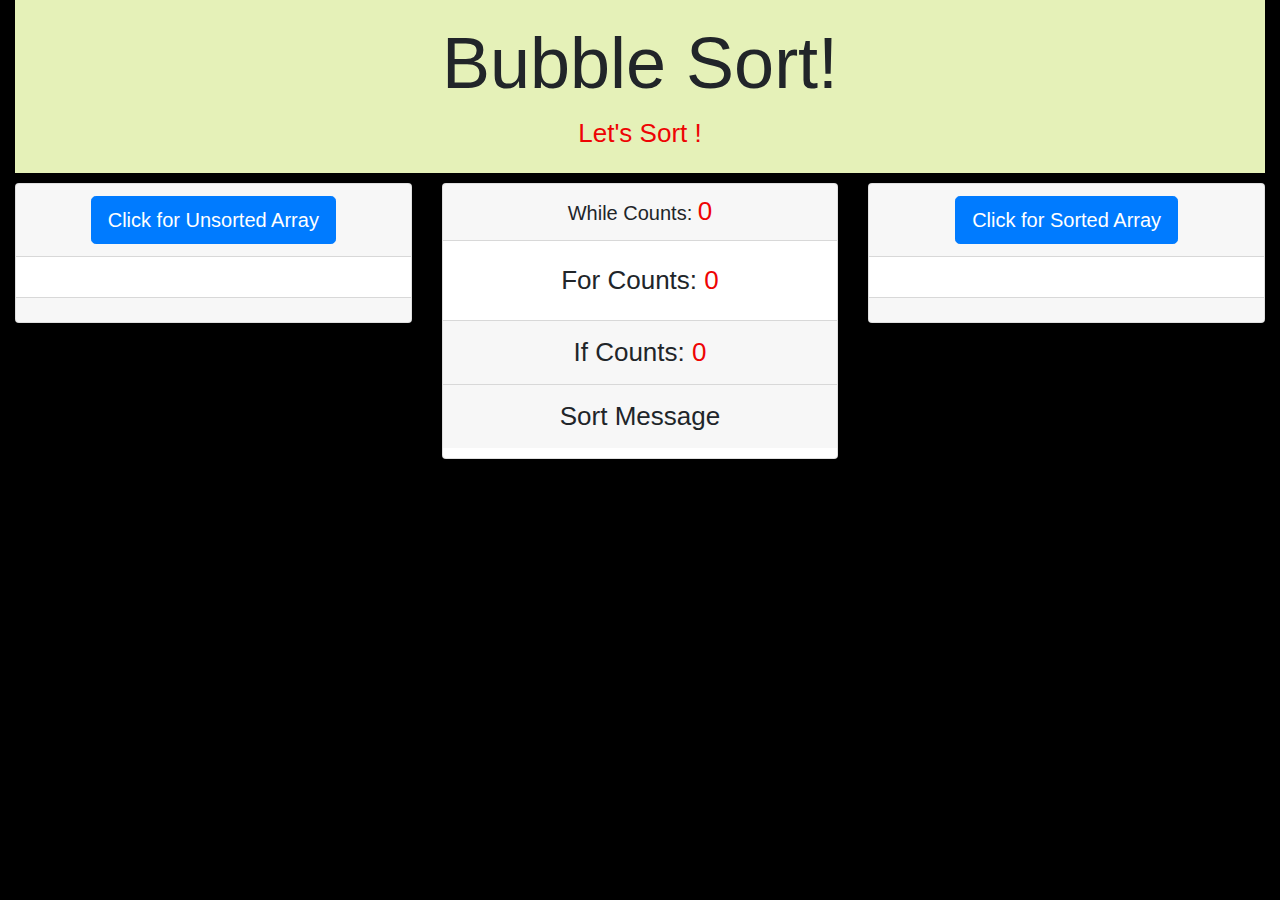
==== index.html @ 4b07cd57 "add while, for and if counts for bubble sort analysis" ====
<!doctype html>
<html lang="en">
  <head>
	<title>Bubble Sort!</title>
	<!-- Required meta tags -->
	<link rel="stylesheet" type="text/css" href="assets/css/reset.css">
    <link rel="stylesheet" type="text/css" href="assets/css/style.css">
	<meta charset="utf-8">
	<meta name="viewport" content="width=device-width, initial-scale=1, shrink-to-fit=no">

	<!-- Bootstrap CSS -->
	<link rel="stylesheet" href="https://maxcdn.bootstrapcdn.com/bootstrap/4.0.0/css/bootstrap.min.css" integrity="sha384-Gn5384xqQ1aoWXA+058RXPxPg6fy4IWvTNh0E263XmFcJlSAwiGgFAW/dAiS6JXm" crossorigin="anonymous">
  </head>
<body>
	<!-- <h1> Bubble Sort!</h1>
	<p> Select your number as [3,66,2] </p>
    <p id = "userSelect" ></p> -->
    

    <div class="container-fluid">
			
		<div class="card1">
			
			<div class="card-body">
	<!-- <p > Select your Options [r, p , or s] </p> -->
				<h1 class="display-3"> Bubble Sort!</h1>
			<span id = "userSelect" class="lead1">Let's Sort !</span>
			
			<div>
				<audio id="myAudio">
						<source src="assets/music/birdsChirping.mp3" type="audio/mpeg">
				</audio>
			</div>
				
			</div>
		</div>

		
					
				
					
</div>

<div class="container-fluid">
	<div class="row">
		<div class="col-md-4">
			<div class="card">
				<h5 class="card-header">
					
					<button type="button" id = "start" class="btn btn-primary btn-lg">Click for Unsorted Array</button>
				</h5>
				<div class="card-body">
					<p class="card-text">
						<span id = "unsortedArray"></span>
					</p>
				</div>
				<div class="card-footer">
						<span class="responsive" id = "yourChoiceImage"></span>
						<!-- <img src="assets/images/Rock.jpeg" alt="My Image" style="width:300px">  -->
					<!-- Card footer -->
				</div>
			</div>
		</div>
		
		<div class="col-md-4">
			<div class="card">
				<h5 class="card-header">
					While Counts: <span id =winCounter> 0 </span>
				</h5>
				<div class="card-body">
					<p class="card-text">
						For Counts: <span id =lossCounter> 0 </span> 
					</p>
				</div>
				<div class="card-footer">
					If Counts:  <span id = "tiesCounter"> 0 </span> 
				</div>
				<div class="card-footer">
					  <span id = "tiesCounter1"> Sort Message </span> 
				</div>
				<div class="card-footer1">
					<span id = "gameMessage">  </span> 
			  </div>
			</div>
			
		</div>
		
		<div class="col-md-4">
			<div class="card">
				<h5 class="card-header">
				
					<button type="button" id = "sort" class="btn btn-primary btn-lg">Click for Sorted Array</button>
				</h5>
				<div class="card-body">
					<p class="card-text">
						<span id = "sortedArray"></span>
					</p>
				</div>
				<div class="card-footer">
						<span class="responsive" id = "compuerChoiceImage"></span>
					<!-- Card footer -->
				</div>
			</div>
		</div>
	</div>
</div>


<!-- linked to javascript fiel -->
<script src = "assets\javascript\bubbleSort.js"> </script>










<!-- Optional JavaScript -->
<!-- jQuery first, then Popper.js, then Bootstrap JS -->
<script src="https://code.jquery.com/jquery-3.3.1.js" integrity="sha256-2Kok7MbOyxpgUVvAk/HJ2jigOSYS2auK4Pfzbm7uH60="crossorigin="anonymous"></script>
<script src="https://cdnjs.cloudflare.com/ajax/libs/popper.js/1.12.9/umd/popper.min.js" integrity="sha384-ApNbgh9B+Y1QKtv3Rn7W3mgPxhU9K/ScQsAP7hUibX39j7fakFPskvXusvfa0b4Q" crossorigin="anonymous"></script>
<script src="https://maxcdn.bootstrapcdn.com/bootstrap/4.0.0/js/bootstrap.min.js" integrity="sha384-JZR6Spejh4U02d8jOt6vLEHfe/JQGiRRSQQxSfFWpi1MquVdAyjUar5+76PVCmYl" crossorigin="anonymous"></script>





</body>
</html>
---- assets/css/style.css ----
body {
    font-family: Arial, "Helvetica Neue", Helvetica, sans-serif;
    font-size: 18px;
    line-height: 34px;
    background: url("../images/black.png");
    background-color: #350c0c;
    text-align: center;
}

.card-img-top {
    width:200px;
    height: auto;
    margin: 0 auto;
       
   }

   .responsive {
    max-width: 100%;
    height: auto;
  }

   .lead1 {
    
        margin: 0;
        padding: 0;
        border: 0;
        font-size: 26px;
        
        vertical-align: baseline;

    text-align: center;
    
    color: #ee0404;
   }

   #unsortedArray, #sortedArray, #tiesCounter, #winCounter, #lossCounter {

    text-align: center;
    font-size: 26px;
    color: #ee0404;
   }

   .card {

    text-align: center;
    font-size: 26px;
   }
   .card1  {
    background-color: rgb(229, 241, 184);
    text-align: center;
    margin-bottom: 10px;
   }
   .card-footer1 {
    background-color: rgb(229, 241, 184);
    text-align: center;
    color: #ee0404;
    margin-top: 10px;
   }
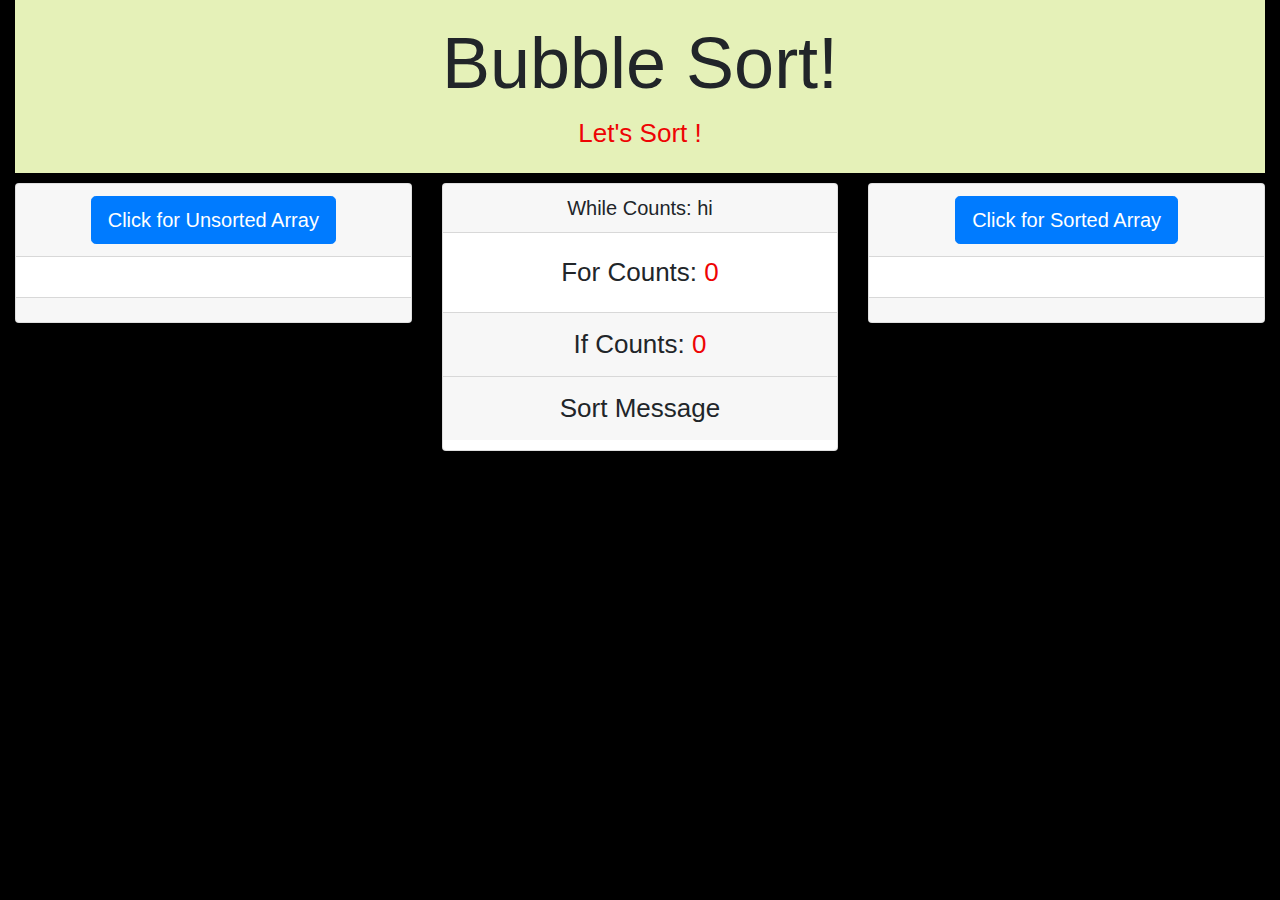
==== commit aec0f7c0: "fixed whileCounter  was missing in id = whileCouter" ====
--- a/index.html
+++ b/index.html
@@ -1,113 +1,117 @@
 <!doctype html>
 <html lang="en">
-  <head>
+
+<head>
 	<title>Bubble Sort!</title>
 	<!-- Required meta tags -->
 	<link rel="stylesheet" type="text/css" href="assets/css/reset.css">
-    <link rel="stylesheet" type="text/css" href="assets/css/style.css">
+	<link rel="stylesheet" type="text/css" href="assets/css/style.css">
 	<meta charset="utf-8">
 	<meta name="viewport" content="width=device-width, initial-scale=1, shrink-to-fit=no">
 
 	<!-- Bootstrap CSS -->
-	<link rel="stylesheet" href="https://maxcdn.bootstrapcdn.com/bootstrap/4.0.0/css/bootstrap.min.css" integrity="sha384-Gn5384xqQ1aoWXA+058RXPxPg6fy4IWvTNh0E263XmFcJlSAwiGgFAW/dAiS6JXm" crossorigin="anonymous">
-  </head>
+	<link rel="stylesheet" href="https://maxcdn.bootstrapcdn.com/bootstrap/4.0.0/css/bootstrap.min.css"
+		integrity="sha384-Gn5384xqQ1aoWXA+058RXPxPg6fy4IWvTNh0E263XmFcJlSAwiGgFAW/dAiS6JXm" crossorigin="anonymous">
+</head>
+
 <body>
 	<!-- <h1> Bubble Sort!</h1>
 	<p> Select your number as [3,66,2] </p>
     <p id = "userSelect" ></p> -->
-    
 
-    <div class="container-fluid">
-			
+
+	<div class="container-fluid">
+
 		<div class="card1">
-			
+
 			<div class="card-body">
-	<!-- <p > Select your Options [r, p , or s] </p> -->
+				<!-- <p > Select your Options [r, p , or s] </p> -->
 				<h1 class="display-3"> Bubble Sort!</h1>
-			<span id = "userSelect" class="lead1">Let's Sort !</span>
-			
-			<div>
-				<audio id="myAudio">
+				<span id="userSelect" class="lead1">Let's Sort !</span>
+
+				<div>
+					<audio id="myAudio">
 						<source src="assets/music/birdsChirping.mp3" type="audio/mpeg">
-				</audio>
-			</div>
-				
+					</audio>
+				</div>
+
 			</div>
 		</div>
 
-		
-					
-				
-					
-</div>
 
-<div class="container-fluid">
-	<div class="row">
-		<div class="col-md-4">
-			<div class="card">
-				<h5 class="card-header">
-					
-					<button type="button" id = "start" class="btn btn-primary btn-lg">Click for Unsorted Array</button>
-				</h5>
-				<div class="card-body">
-					<p class="card-text">
-						<span id = "unsortedArray"></span>
-					</p>
-				</div>
-				<div class="card-footer">
-						<span class="responsive" id = "yourChoiceImage"></span>
+
+
+
+	</div>
+
+	<div class="container-fluid">
+		<div class="row">
+			<div class="col-md-4">
+				<div class="card">
+					<h5 class="card-header">
+
+						<button type="button" id="start" class="btn btn-primary btn-lg">Click for Unsorted
+							Array</button>
+					</h5>
+					<div class="card-body">
+						<p class="card-text">
+							<span id="unsortedArray"></span>
+						</p>
+					</div>
+					<div class="card-footer">
+						<span class="responsive" id="yourChoiceImage"></span>
 						<!-- <img src="assets/images/Rock.jpeg" alt="My Image" style="width:300px">  -->
-					<!-- Card footer -->
+						<!-- Card footer -->
+					</div>
 				</div>
 			</div>
-		</div>
-		
-		<div class="col-md-4">
-			<div class="card">
-				<h5 class="card-header">
-					While Counts: <span id =winCounter> 0 </span>
-				</h5>
-				<div class="card-body">
-					<p class="card-text">
-						For Counts: <span id =lossCounter> 0 </span> 
-					</p>
+
+			<div class="col-md-4">
+				<div class="card">
+					<h5 class="card-header">
+						While Counts: <span id="whileCounter"> 0 </span>
+					</h5>
+					<div class="card-body">
+						<p class="card-text">
+							For Counts: <span id="lossCounter"> 0 </span>
+						</p>
+					</div>
+					<div class="card-footer">
+						If Counts: <span id="tiesCounter"> 0 </span>
+					</div>
+					<div class="card-footer">
+						<span id="tiesCounter1"> Sort Message </span>
+					</div>
+					<div class="card-footer1">
+						<span id="gameMessage"> </span>
+					</div>
 				</div>
-				<div class="card-footer">
-					If Counts:  <span id = "tiesCounter"> 0 </span> 
-				</div>
-				<div class="card-footer">
-					  <span id = "tiesCounter1"> Sort Message </span> 
-				</div>
-				<div class="card-footer1">
-					<span id = "gameMessage">  </span> 
-			  </div>
+
 			</div>
-			
-		</div>
-		
-		<div class="col-md-4">
-			<div class="card">
-				<h5 class="card-header">
-				
-					<button type="button" id = "sort" class="btn btn-primary btn-lg">Click for Sorted Array</button>
-				</h5>
-				<div class="card-body">
-					<p class="card-text">
-						<span id = "sortedArray"></span>
-					</p>
-				</div>
-				<div class="card-footer">
-						<span class="responsive" id = "compuerChoiceImage"></span>
-					<!-- Card footer -->
+
+			<div class="col-md-4">
+				<div class="card">
+					<h5 class="card-header">
+
+						<button type="button" id="sort" class="btn btn-primary btn-lg">Click for Sorted Array</button>
+					</h5>
+					<div class="card-body">
+						<p class="card-text">
+							<span id="sortedArray"></span>
+						</p>
+					</div>
+					<div class="card-footer">
+						<span class="responsive" id="compuerChoiceImage"></span>
+						<!-- Card footer -->
+					</div>
 				</div>
 			</div>
 		</div>
 	</div>
-</div>
 
 
-<!-- linked to javascript fiel -->
-<script src = "assets\javascript\bubbleSort.js"> </script>
+	<!-- linked to javascript fiel -->
+	<script src="assets\javascript\bubbleSort.js"> </script>
 
 
 
@@ -118,15 +122,21 @@
 
 
 
-<!-- Optional JavaScript -->
-<!-- jQuery first, then Popper.js, then Bootstrap JS -->
-<script src="https://code.jquery.com/jquery-3.3.1.js" integrity="sha256-2Kok7MbOyxpgUVvAk/HJ2jigOSYS2auK4Pfzbm7uH60="crossorigin="anonymous"></script>
-<script src="https://cdnjs.cloudflare.com/ajax/libs/popper.js/1.12.9/umd/popper.min.js" integrity="sha384-ApNbgh9B+Y1QKtv3Rn7W3mgPxhU9K/ScQsAP7hUibX39j7fakFPskvXusvfa0b4Q" crossorigin="anonymous"></script>
-<script src="https://maxcdn.bootstrapcdn.com/bootstrap/4.0.0/js/bootstrap.min.js" integrity="sha384-JZR6Spejh4U02d8jOt6vLEHfe/JQGiRRSQQxSfFWpi1MquVdAyjUar5+76PVCmYl" crossorigin="anonymous"></script>
+	<!-- Optional JavaScript -->
+	<!-- jQuery first, then Popper.js, then Bootstrap JS -->
+	<script src="https://code.jquery.com/jquery-3.3.1.js"
+		integrity="sha256-2Kok7MbOyxpgUVvAk/HJ2jigOSYS2auK4Pfzbm7uH60=" crossorigin="anonymous"></script>
+	<script src="https://cdnjs.cloudflare.com/ajax/libs/popper.js/1.12.9/umd/popper.min.js"
+		integrity="sha384-ApNbgh9B+Y1QKtv3Rn7W3mgPxhU9K/ScQsAP7hUibX39j7fakFPskvXusvfa0b4Q"
+		crossorigin="anonymous"></script>
+	<script src="https://maxcdn.bootstrapcdn.com/bootstrap/4.0.0/js/bootstrap.min.js"
+		integrity="sha384-JZR6Spejh4U02d8jOt6vLEHfe/JQGiRRSQQxSfFWpi1MquVdAyjUar5+76PVCmYl"
+		crossorigin="anonymous"></script>
 
 
 
 
 
 </body>
-</html> +
+</html>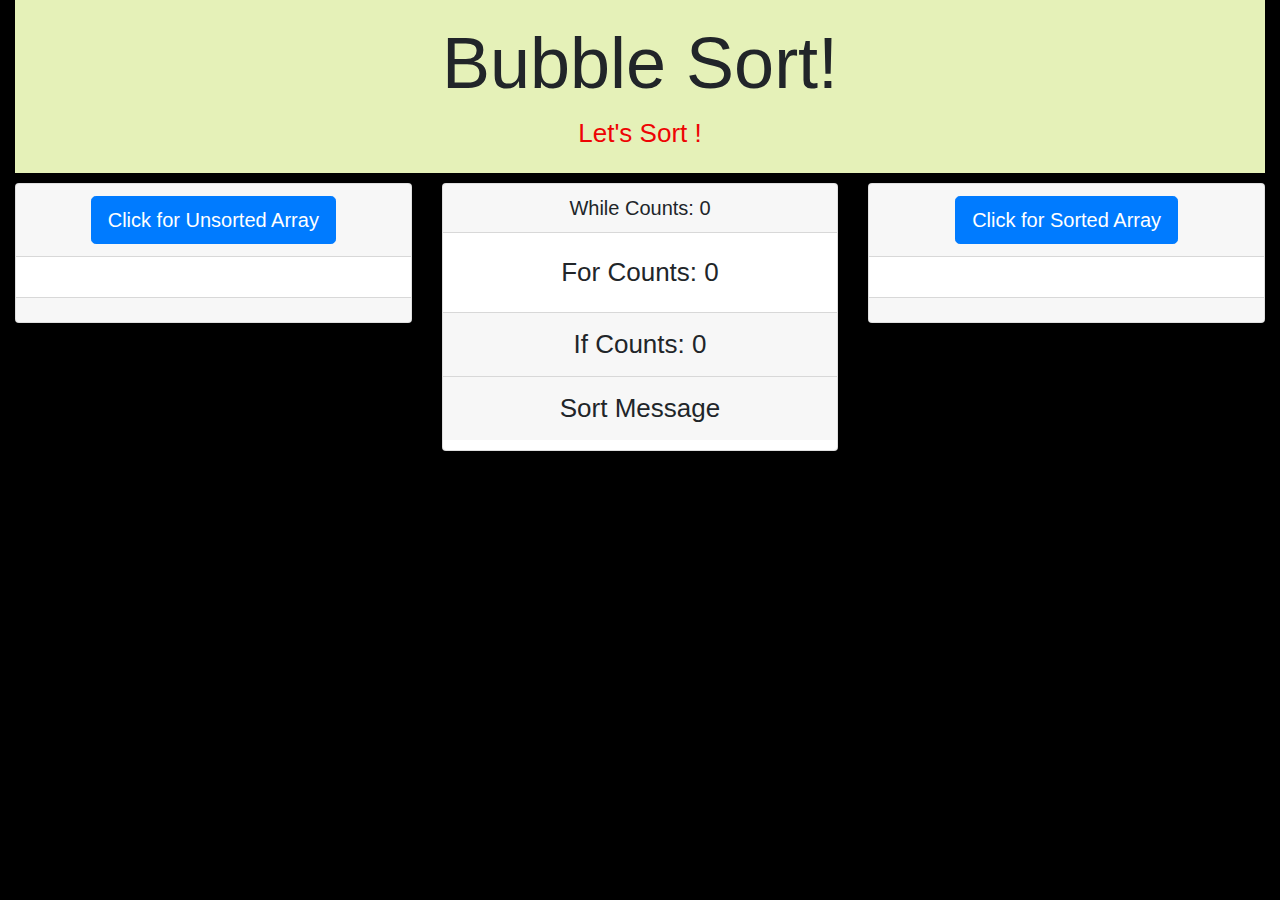
==== commit fdc7993e: "countera are working" ====
--- a/index.html
+++ b/index.html
@@ -73,11 +73,11 @@
 					</h5>
 					<div class="card-body">
 						<p class="card-text">
-							For Counts: <span id="lossCounter"> 0 </span>
+							For Counts: <span id="forCounter"> 0 </span>
 						</p>
 					</div>
 					<div class="card-footer">
-						If Counts: <span id="tiesCounter"> 0 </span>
+						If Counts: <span id="ifCounter"> 0 </span>
 					</div>
 					<div class="card-footer">
 						<span id="tiesCounter1"> Sort Message </span>
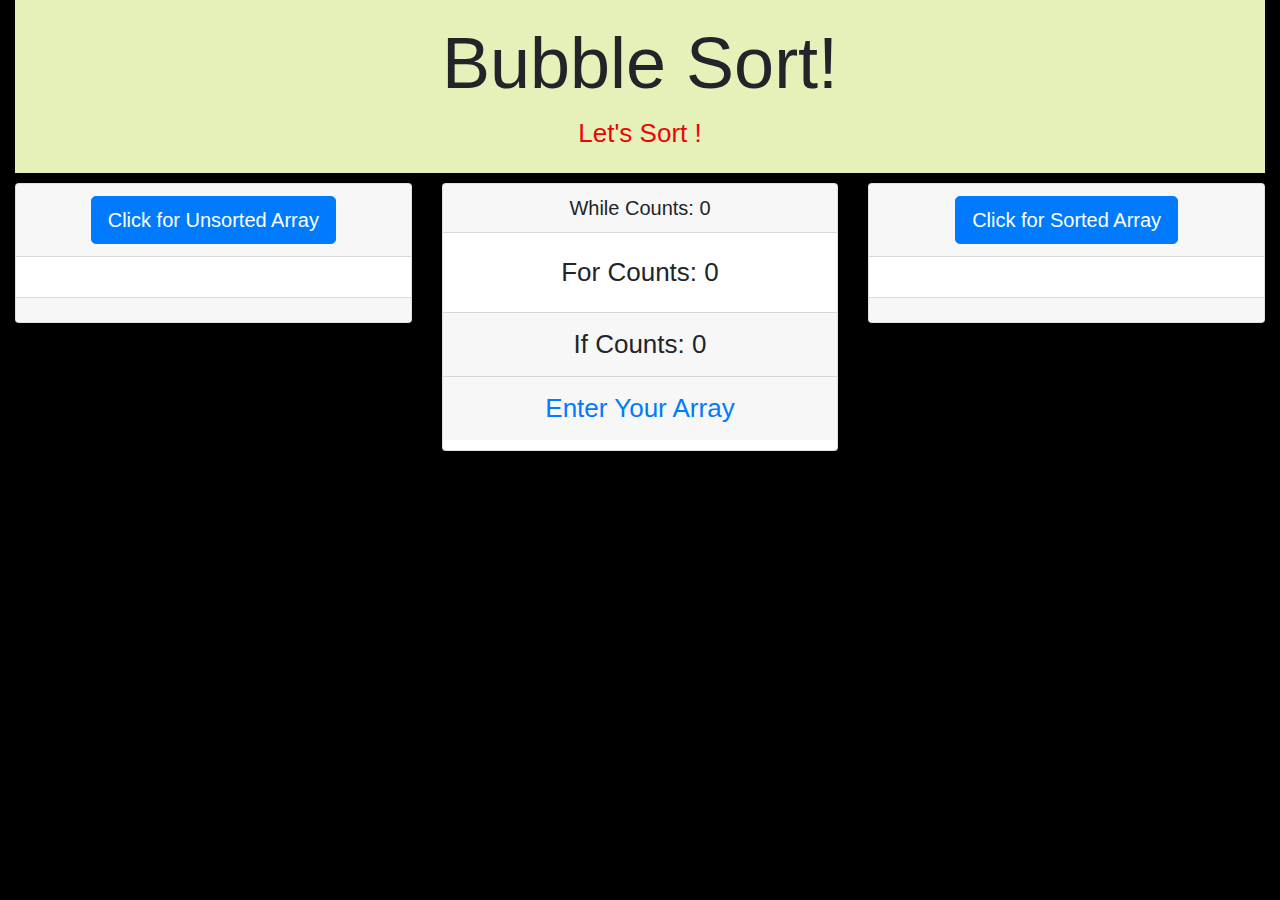
==== commit 0fd921e9: "create hyper link" ====
--- a/index.html
+++ b/index.html
@@ -29,11 +29,11 @@
 				<h1 class="display-3"> Bubble Sort!</h1>
 				<span id="userSelect" class="lead1">Let's Sort !</span>
 
-				<div>
+				<!-- <div>
 					<audio id="myAudio">
 						<source src="assets/music/birdsChirping.mp3" type="audio/mpeg">
 					</audio>
-				</div>
+				</div> -->
 
 			</div>
 		</div>
@@ -80,7 +80,7 @@
 						If Counts: <span id="ifCounter"> 0 </span>
 					</div>
 					<div class="card-footer">
-						<span id="tiesCounter1"> Sort Message </span>
+						<span id="tiesCounter1"> <a href="index1.html">Enter Your Array</a> </span>
 					</div>
 					<div class="card-footer1">
 						<span id="gameMessage"> </span>
--- a/assets/css/style.css
+++ b/assets/css/style.css
@@ -33,11 +33,23 @@
     color: #ee0404;
    }
 
-   #unsortedArray, #sortedArray, #tiesCounter, #winCounter, #lossCounter {
+   #unsortedArray, #sortedArray, #tiesCounter, #winCounter, #lossCounter, #inputArray {
 
     text-align: center;
     font-size: 26px;
     color: #ee0404;
+   }
+   #inputArray {
+
+    text-align: center;
+    font-size: 26px;
+    color: #04881a;
+   }
+
+
+   .form-control {    
+    font-size:   20px !important;
+    
    }
 
    .card {
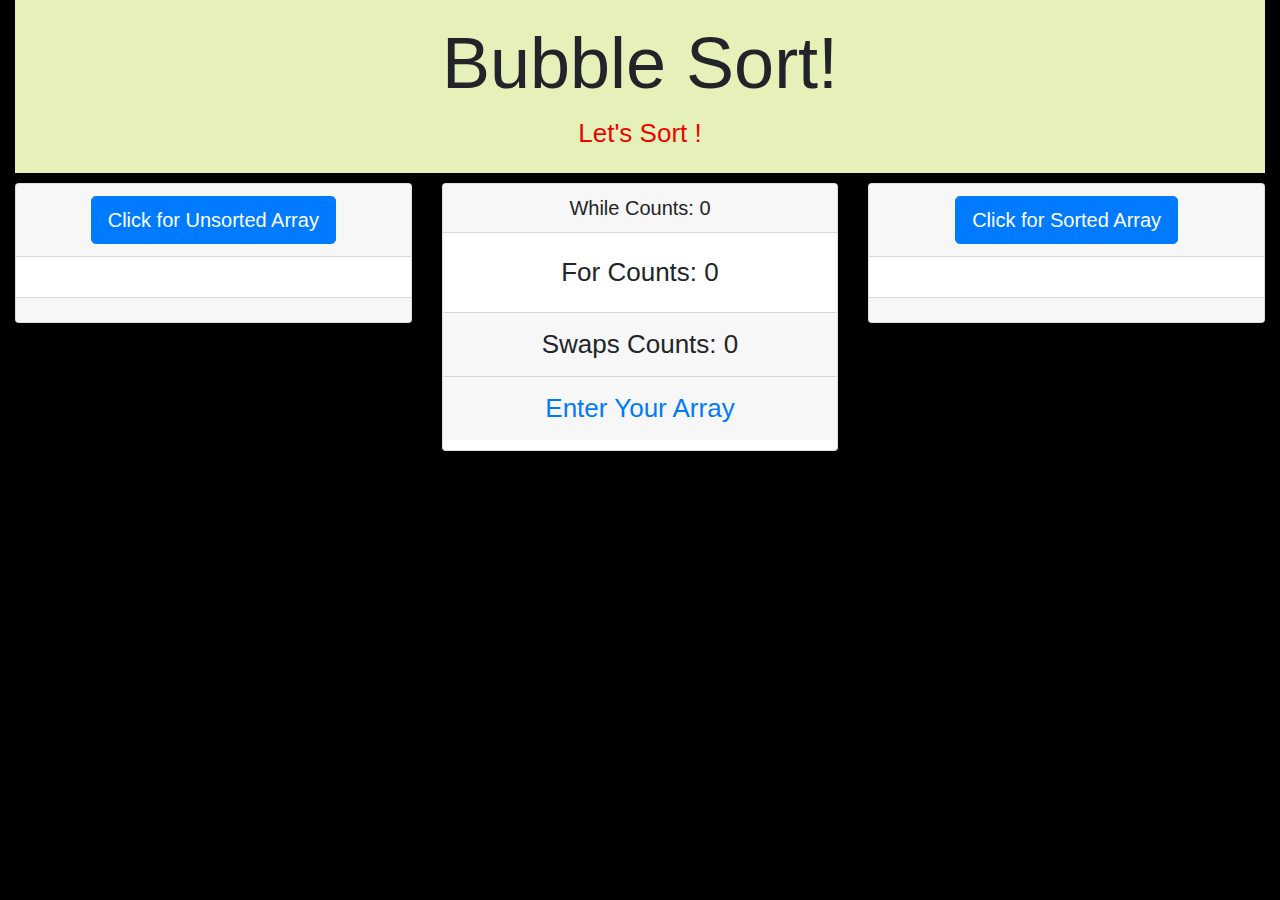
==== commit 8959d110: "swap counter updated" ====
--- a/index.html
+++ b/index.html
@@ -77,7 +77,7 @@
 						</p>
 					</div>
 					<div class="card-footer">
-						If Counts: <span id="ifCounter"> 0 </span>
+						Swaps Counts: <span id="ifCounter"> 0 </span>
 					</div>
 					<div class="card-footer">
 						<span id="tiesCounter1"> <a href="index1.html">Enter Your Array</a> </span>
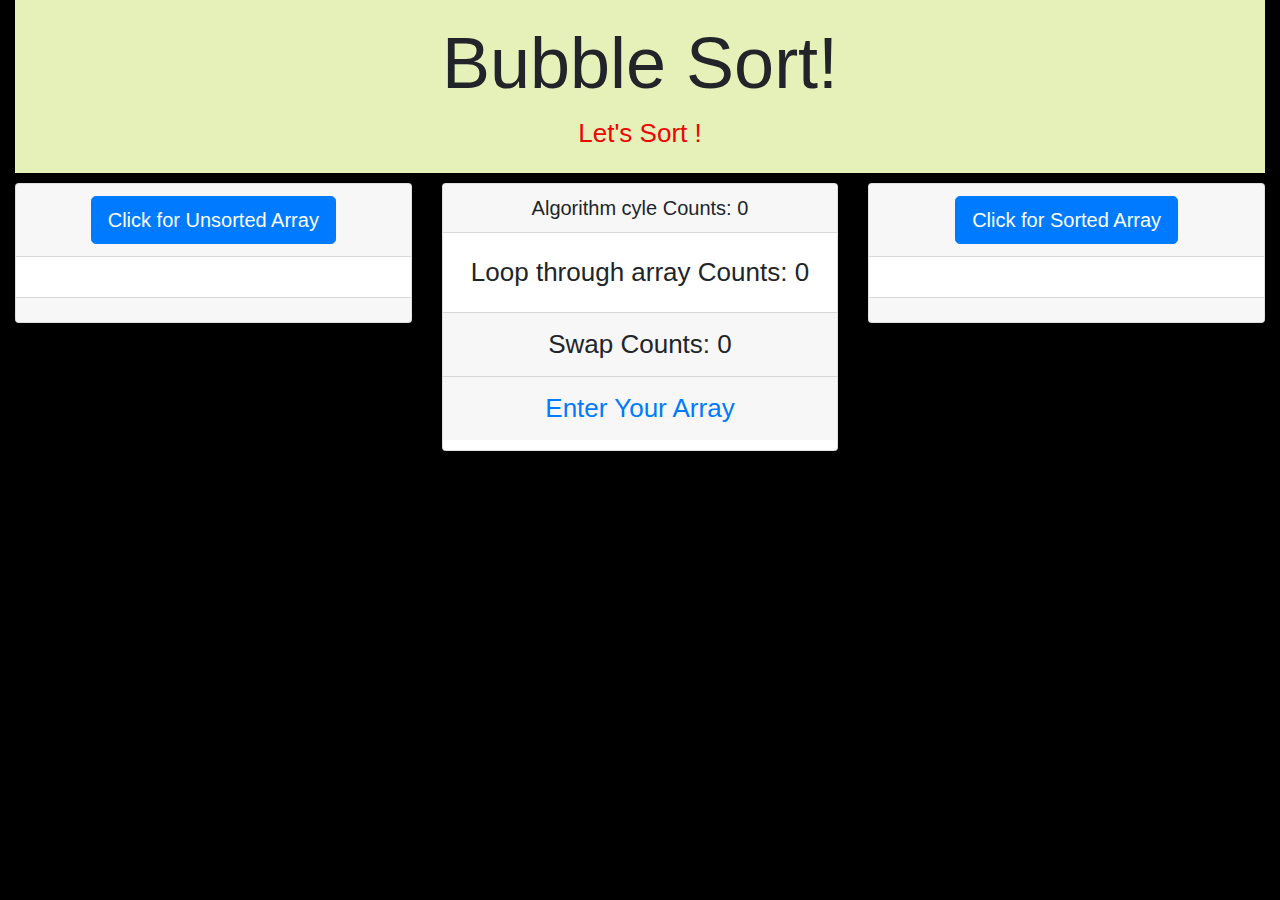
==== commit 38a36134: "counter updated" ====
--- a/index.html
+++ b/index.html
@@ -69,15 +69,15 @@
 			<div class="col-md-4">
 				<div class="card">
 					<h5 class="card-header">
-						While Counts: <span id="whileCounter"> 0 </span>
+						Algorithm cyle Counts: <span id="whileCounter"> 0 </span>
 					</h5>
 					<div class="card-body">
 						<p class="card-text">
-							For Counts: <span id="forCounter"> 0 </span>
+							Loop through array Counts: <span id="forCounter"> 0 </span>
 						</p>
 					</div>
 					<div class="card-footer">
-						Swaps Counts: <span id="ifCounter"> 0 </span>
+						Swap Counts: <span id="ifCounter"> 0 </span>
 					</div>
 					<div class="card-footer">
 						<span id="tiesCounter1"> <a href="index1.html">Enter Your Array</a> </span>
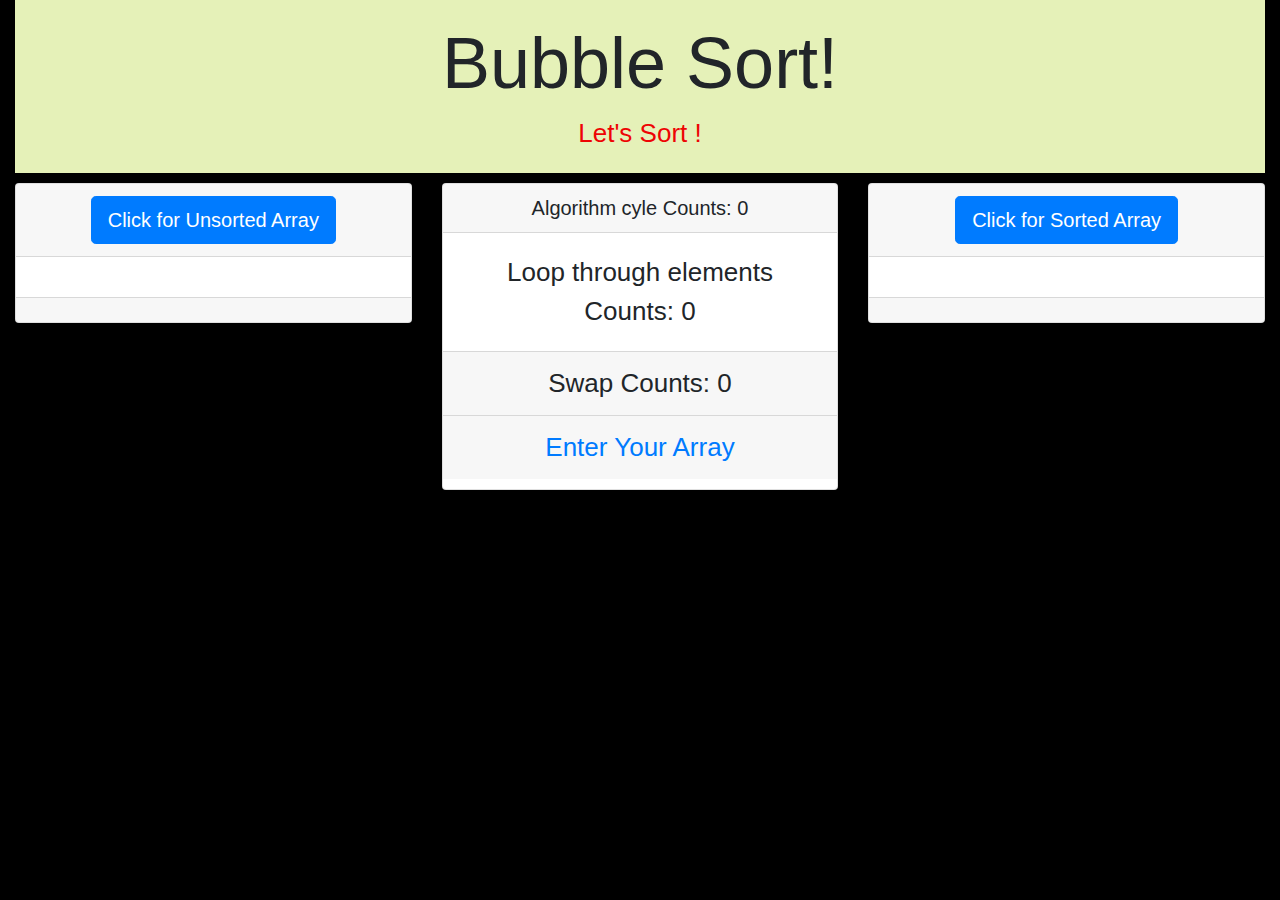
==== commit 6b9b04e7: "counter updated" ====
--- a/index.html
+++ b/index.html
@@ -73,7 +73,7 @@
 					</h5>
 					<div class="card-body">
 						<p class="card-text">
-							Loop through array Counts: <span id="forCounter"> 0 </span>
+							Loop through elements Counts: <span id="forCounter"> 0 </span>
 						</p>
 					</div>
 					<div class="card-footer">
